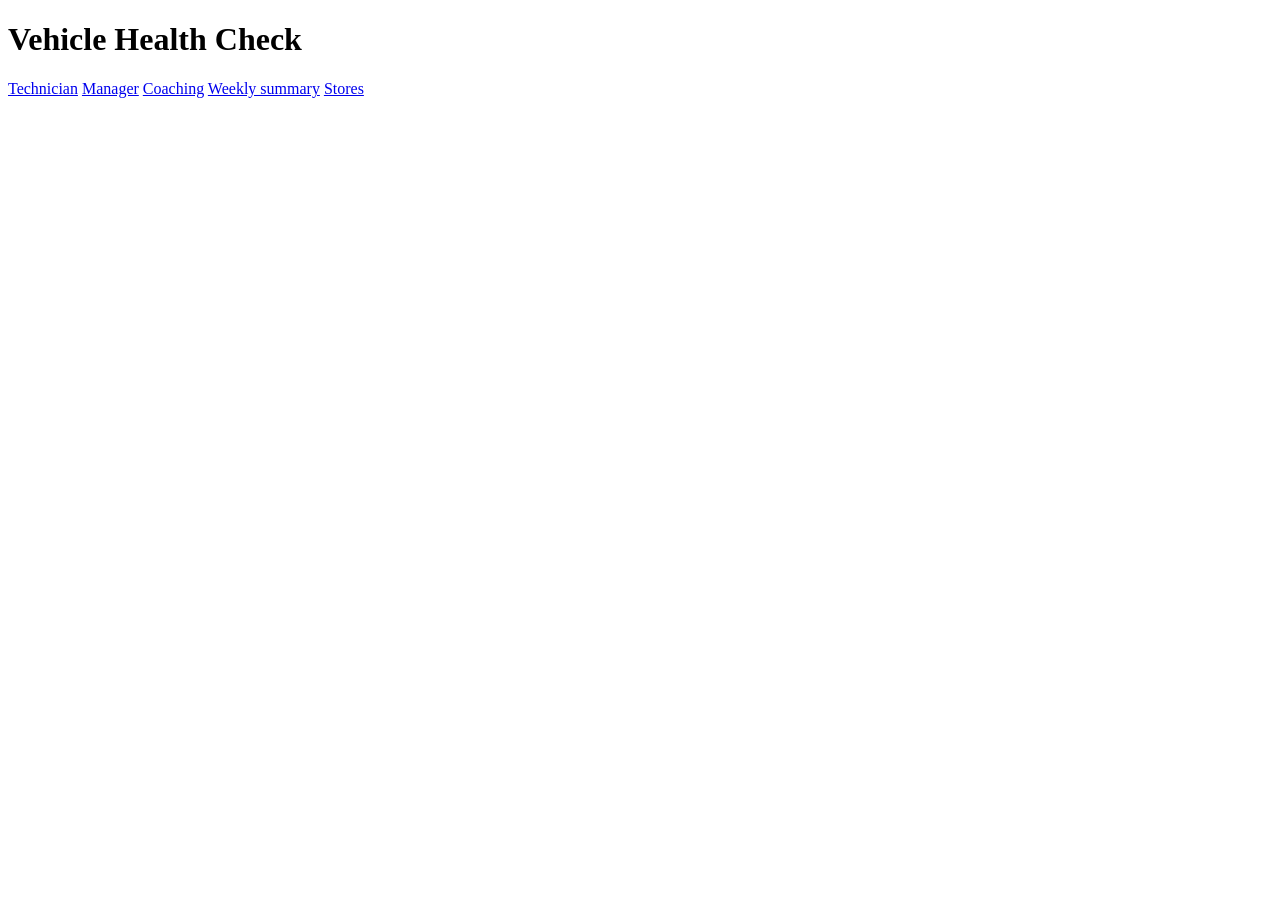
==== public/index.html @ a2da24d5 "Add files via upload" ====
<!doctype html>
<html lang="en">
<head>
<meta charset="utf-8">
<meta name="viewport" content="width=device-width,initial-scale=1,viewport-fit=cover">
<title>Vehicle Health Check</title>
<meta name="theme-color" content="#111111">
<meta name="apple-mobile-web-app-capable" content="yes">
<meta name="apple-mobile-web-app-title" content="Health Check">
<link rel="manifest" href="/manifest.webmanifest">
<link rel="icon" href="/icon.svg" type="image/svg+xml">
<link rel="apple-touch-icon" href="/icon-180.png">
<link rel="preconnect" href="https://fonts.googleapis.com">
<link rel="preconnect" href="https://fonts.gstatic.com" crossorigin>
<link rel="stylesheet" href="https://fonts.googleapis.com/css2?family=Barlow+Condensed:wght@600;700&family=IBM+Plex+Mono:wght@500&family=IBM+Plex+Sans:wght@400;500;600&display=swap">
<link rel="stylesheet" href="/styles.css">
</head>
<body>
<header class="top">
  <div class="brand">
    <div class="logo" id="hdrLogo"></div>
    <span class="badge hbadge" id="hdrBadge"></span>
    <div><h1>Vehicle Health Check</h1><small id="hdrShop"></small></div>
  </div>
  <nav class="tabs" id="tabs">
    <a class="tab" href="#/" data-r="tech">Technician</a>
    <a class="tab" href="#/manager" data-r="manager">Manager</a>
    <a class="tab" href="#/coaching" data-r="coaching">Coaching</a>
    <a class="tab" href="#/weekly" data-r="weekly">Weekly summary</a>
    <a class="tab" href="#/stores" data-r="stores">Stores</a>
  </nav>
</header>
<main id="main"></main>

<!-- camera recorder -->
<div class="modal" id="camModal" hidden>
  <div class="sheet" role="dialog" aria-modal="true" aria-labelledby="camTitle">
    <header><h3 id="camTitle">Record</h3><button class="btn small" id="camClose">Cancel</button></header>
    <div class="sbody">
      <div class="camwrap"><video id="camVideo" playsinline muted autoplay></video><div class="rtime" id="camTime">0:00</div><div class="guide" id="camGuide" hidden></div><div class="msg" id="camMsg"></div></div>
      <button class="shutter" id="camShutter" aria-label="Start recording"></button>
      <p class="hint" id="camHint" style="text-align:center">Tap the red button to start. Keep it to 10–15 seconds. Recording stops by itself at 30 seconds.</p>
      <p class="hint" style="text-align:center">Camera not working? <label class="linkbtn">Use the phone’s camera app instead<input type="file" accept="video/*" capture="environment" id="camFallback" hidden></label></p>
    </div>
  </div>
</div>

<!-- photo markup -->
<div class="modal" id="editor" hidden>
  <div class="sheet" role="dialog" aria-modal="true" aria-labelledby="edTitle">
    <header><h3 id="edTitle">Circle the problem</h3><span class="eyebrow" id="edSec"></span></header>
    <div class="canwrap"><canvas id="edCanvas"></canvas></div>
    <div class="tools">
      <button class="btn small tool on" data-tool="circle">◯ Circle</button>
      <button class="btn small tool" data-tool="arrow">↗ Arrow</button>
      <button class="btn small" id="edUndo">Undo</button>
      <input id="edLabel" placeholder="Label, e.g. Rear pad at 3 mm" maxlength="60">
    </div>
    <footer><button class="btn" id="edCancel">Cancel</button><button class="btn primary" id="edSave">Save photo</button></footer>
  </div>
</div>

<!-- generic sheet (quality check, progress) -->
<div class="modal" id="sheet" hidden>
  <div class="sheet" role="dialog" aria-modal="true" aria-labelledby="sheetTitle">
    <header><h3 id="sheetTitle"></h3></header>
    <div class="sbody" id="sheetBody"></div>
    <footer id="sheetFoot"></footer>
  </div>
</div>
<div class="toast" id="toast" hidden></div>

<script src="/core.js"></script>
<script src="/app.js"></script>
</body>
</html>
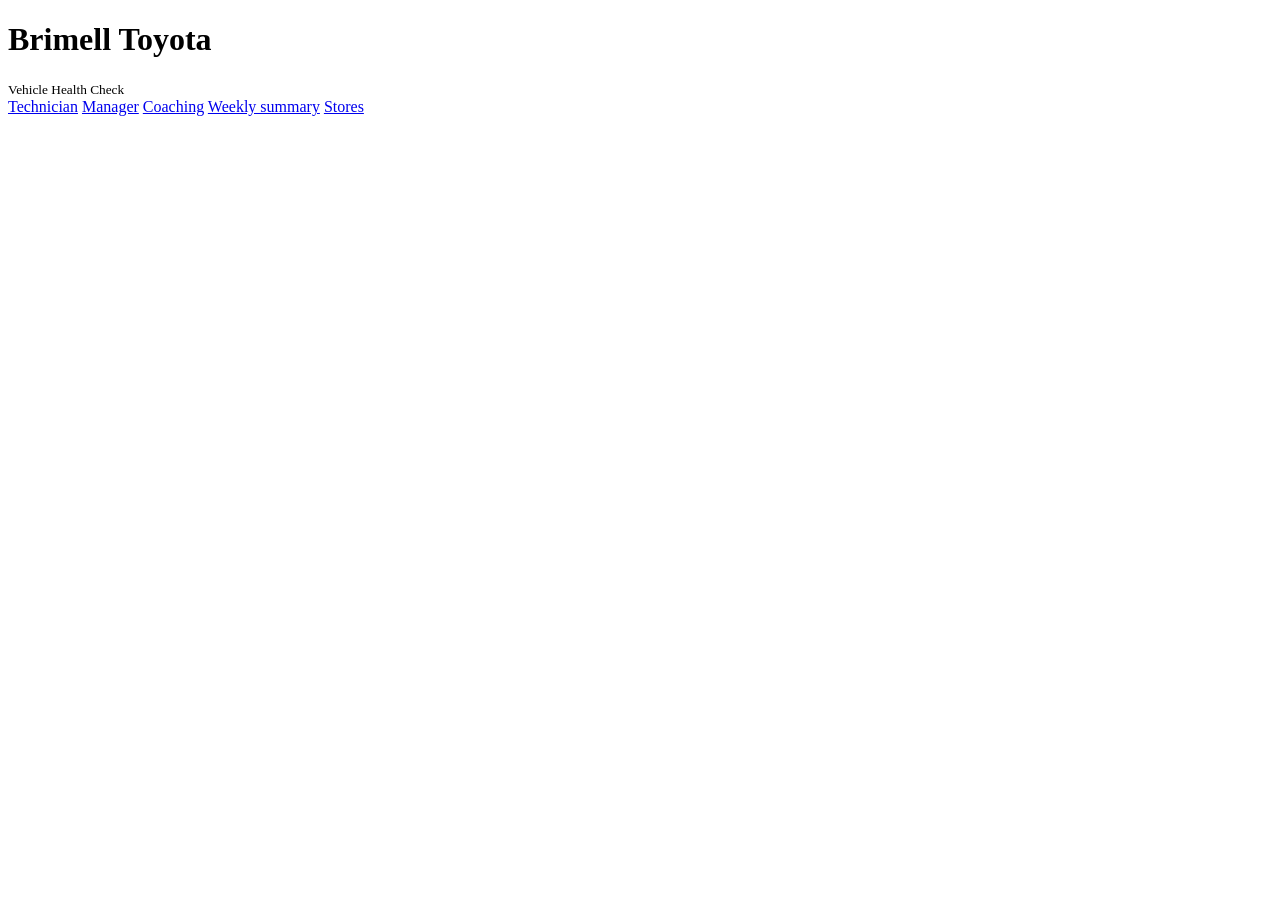
==== commit 5428d91e: "Add files via upload" ====
--- a/public/index.html
+++ b/public/index.html
@@ -3,10 +3,10 @@
 <head>
 <meta charset="utf-8">
 <meta name="viewport" content="width=device-width,initial-scale=1,viewport-fit=cover">
-<title>Vehicle Health Check</title>
+<title>Brimell Toyota · Vehicle Health Check</title>
 <meta name="theme-color" content="#111111">
 <meta name="apple-mobile-web-app-capable" content="yes">
-<meta name="apple-mobile-web-app-title" content="Health Check">
+<meta name="apple-mobile-web-app-title" content="Brimell VHC">
 <link rel="manifest" href="/manifest.webmanifest">
 <link rel="icon" href="/icon.svg" type="image/svg+xml">
 <link rel="apple-touch-icon" href="/icon-180.png">
@@ -20,7 +20,7 @@
   <div class="brand">
     <div class="logo" id="hdrLogo"></div>
     <span class="badge hbadge" id="hdrBadge"></span>
-    <div><h1>Vehicle Health Check</h1><small id="hdrShop"></small></div>
+    <div><h1 id="hdrTitle">Brimell Toyota</h1><small id="hdrShop">Vehicle Health Check</small></div>
   </div>
   <nav class="tabs" id="tabs">
     <a class="tab" href="#/" data-r="tech">Technician</a>
